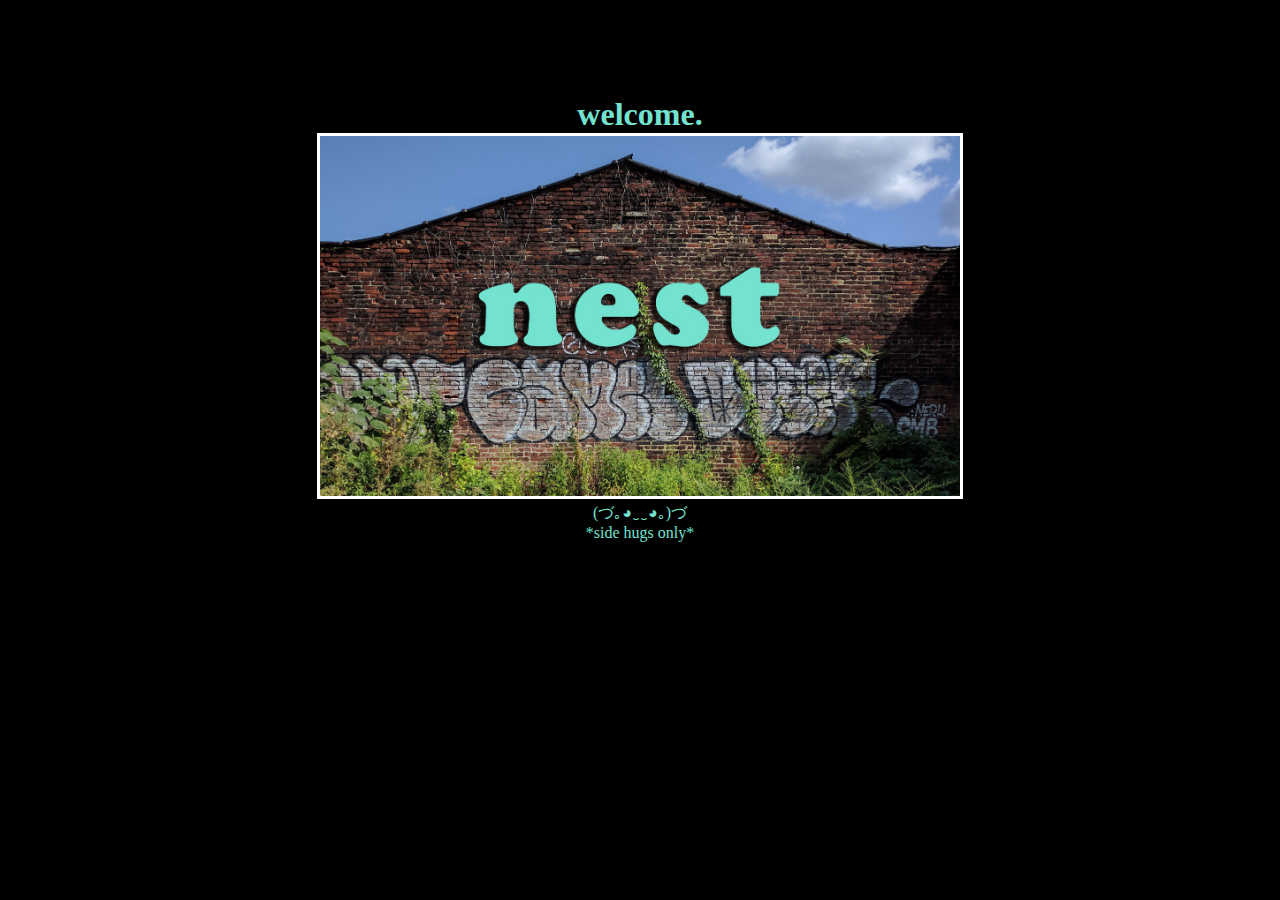
==== page1.html @ 51a1fc29 "Rename index.html to page1.html" ====
<!DOCTYPE html>
<!--
To change this license header, choose License Headers in Project Properties.
To change this template file, choose Tools | Templates
and open the template in the editor.
-->
<html>
    <head>
        <title>nest.</title>
        <meta charset="UTF-8">
        <meta name="viewport" content="width=device-width, initial-scale=1.0">
        
        <style>
            
            html, body {
                background-color: black;
                margin: 0;
                padding: 0;
                min-width: 75%;
            }
            
            #ahmadEdit {
                position: relative;
                
            }
            
            img {
                width: 50%;
                height: 50%;
                border: 3px solid white;
            }
                        
            
            h1 {
                margin: auto;
                text-align: center;
                position: relative;
                font-family: "Hoefler Text", "Baskerville Old Face", Garamond, "Times New Roman", serif;
                color: #73E2CF;
                padding-top: 3em; 
                z-index: 1;
                width: 35%;
            }
            p {
                margin: auto;
                text-align: center;
                position: relative;
                font-family: "Hoefler Text", "Baskerville Old Face", Garamond, "Times New Roman", serif;
                color: #73E2CF;
            }
            
        </style>
        
    </head>
    <body>
        <center>
            <h1>welcome.</h1>
            <div id='ahmadEdit'>
                <img src="nest_bakyard_1920.jpg" alt=""/>
            </div>
            <p>(づ｡◕‿‿◕｡)づ</p>
            <p>*side hugs only*</p>
        </center>
    </body>
</html>
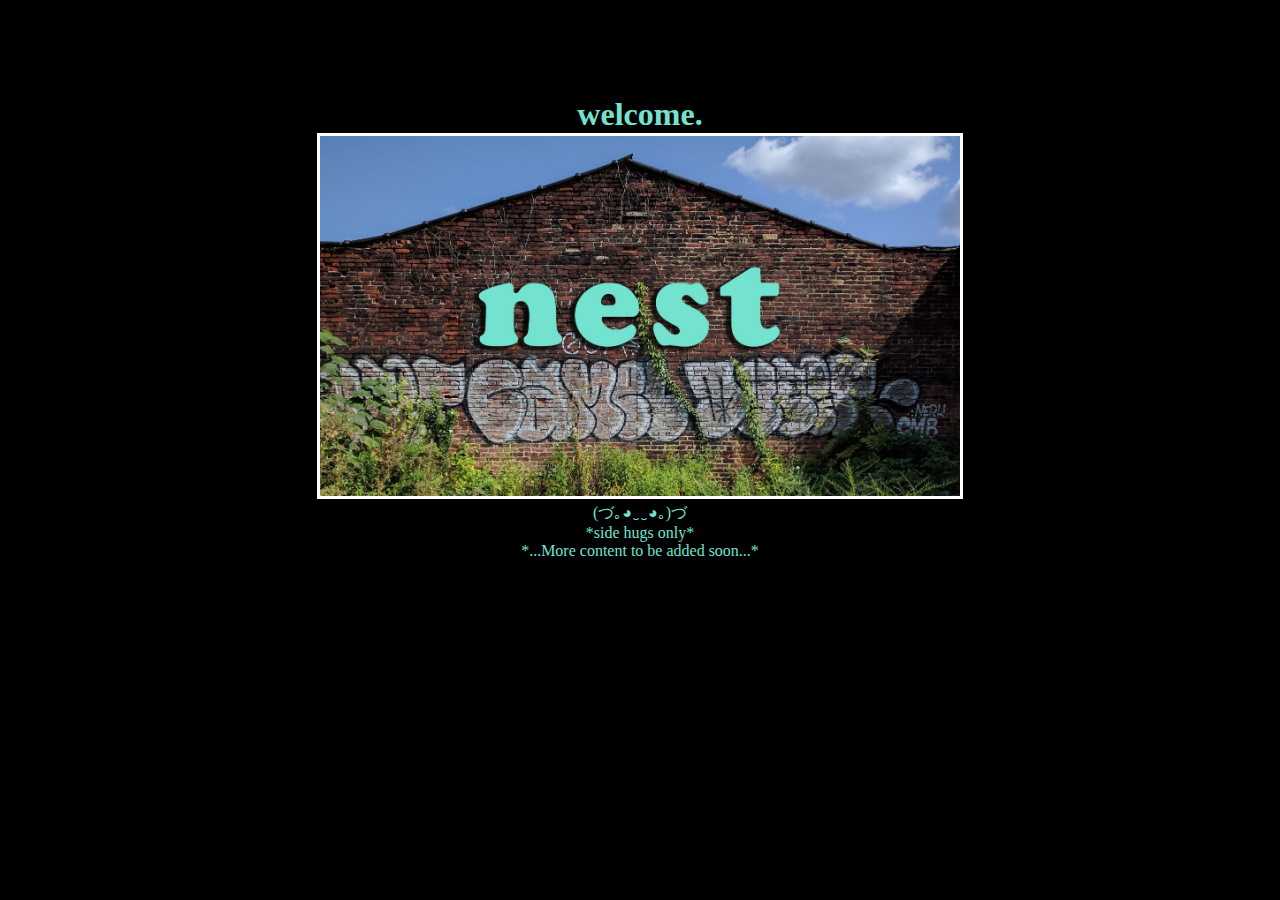
==== commit a9aacc19: "Update page1.html" ====
--- a/page1.html
+++ b/page1.html
@@ -60,6 +60,7 @@
             </div>
             <p>(づ｡◕‿‿◕｡)づ</p>
             <p>*side hugs only*</p>
+            <p>*...More content to be added soon...*</p>
         </center>
     </body>
 </html>
